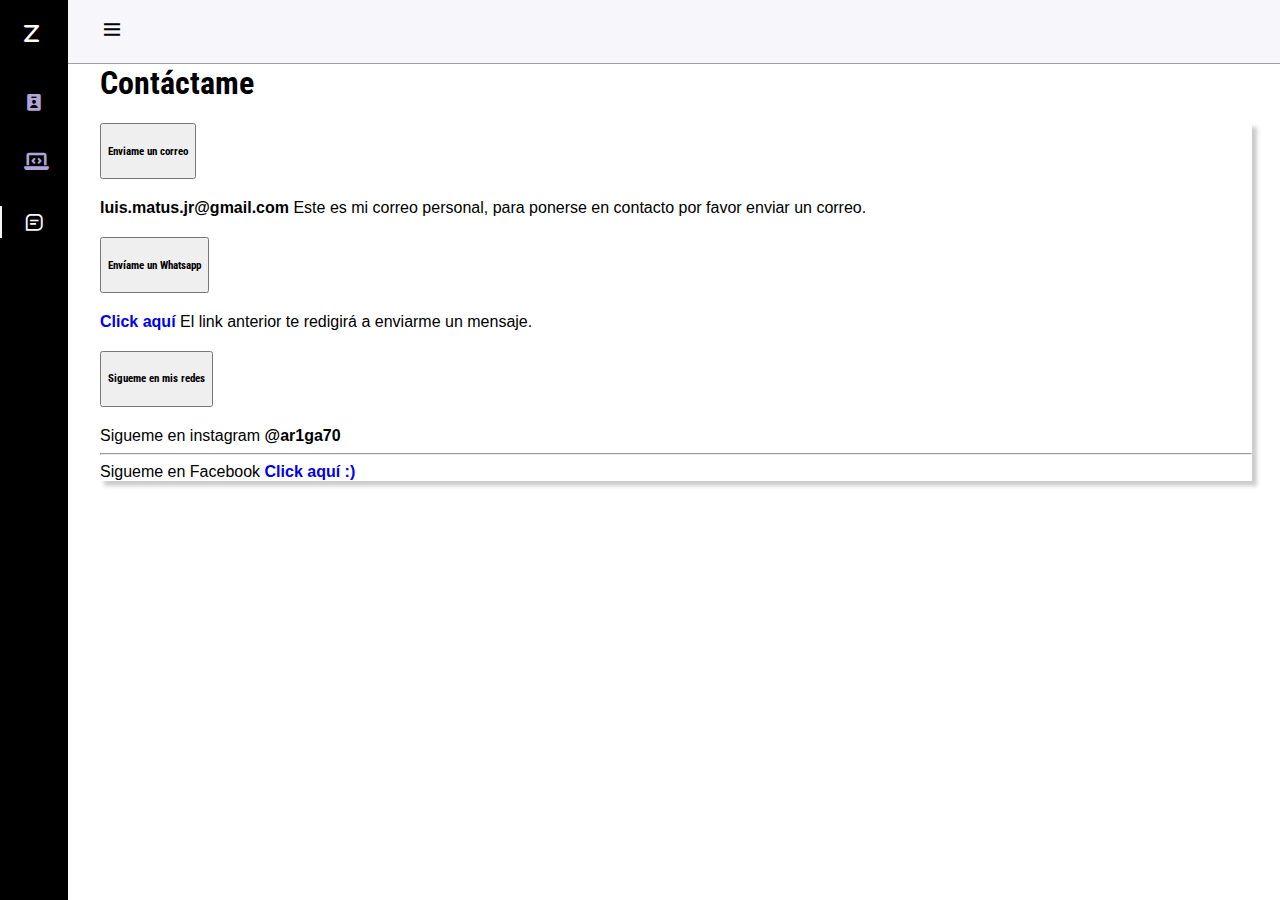
==== Contact.html @ c34e7e28 "V1" ====
<!DOCTYPE html>
<html lang="en">
<head>
    <meta charset="UTF-8">
    <meta http-equiv="X-UA-Compatible" content="IE=edge">
    <meta name="viewport" content="width=device-width, initial-scale=1.0">
    <title>Contacto</title><!--Boostrap-->
    <!--Boostrap-->
    <!-- CSS only -->
    <link href="https://cdn.jsdelivr.net/npm/bootstrap@5.2.0-beta1/dist/css/bootstrap.min.css" rel="stylesheet" integrity="sha384-0evHe/X+R7YkIZDRvuzKMRqM+OrBnVFBL6DOitfPri4tjfHxaWutUpFmBp4vmVor" crossorigin="anonymous">
    <link rel="stylesheet" href="https://cdnjs.cloudflare.com/ajax/libs/jquery/3.2.1/jquery.min.js">
    <link rel="stylesheet" href="https://cdn.jsdelivr.net/npm/bootstrap@5.0.0-beta1/dist/js/bootstrap.bundle.min.js">
    <link rel="stylesheet" href="https://cdn.jsdelivr.net/npm/boxicons@latest/css/boxicons.min.css">
    <!--Iconos-->
    <link rel="stylesheet" href="https://cdnjs.cloudflare.com/ajax/libs/font-awesome/6.1.1/css/all.min.css">
    
    <!--Styles customs-->
    <link rel="stylesheet" href="stylewho.css">
    <!--Fonts-->
    <link rel="preconnect" href="https://fonts.googleapis.com">
    <link rel="preconnect" href="https://fonts.gstatic.com" crossorigin>
    <link href="https://fonts.googleapis.com/css2?family=Roboto+Condensed:wght@400;700&display=swap" rel="stylesheet">
</head>
<body id="body-pd">
  <header class="header" id="header" style="border-bottom: 1px solid rgb(160, 160, 160) ;">
      <div class="header_toggle"> <i class='bx bx-menu' id="header-toggle"></i> </div>
  </header>
  <div class="l-navbar" id="nav-bar">
      <nav class="nav">
          <div> <a href="index.html" class="nav_logo"> <i class="fa-solid fa-z nav_icon" style="color: white;"></i> <span class="nav_logo-name">ukhu</span> </a>
              <div class="nav_list"> 
                  <a href="Who.html" class="nav_link"> <i class='bx bxs-user-badge nav_icon'></i> <span class="nav_name">Who am I?</span> </a> 
                  <a href="Proyects.html" class="nav_link" > <i class="fa-solid fa-laptop-code nav_icon"></i></i> <span class="nav_name">Proyects</span> </a> 
                  <a href="Contact.html" class="nav_link active"> <i class='bx bx-message-square-detail nav_icon'></i> <span class="nav_name">Contact me</span> </a> 
      </nav>
  </div>
  <!--Main content-->
  <h1>Contáctame</h1>
  <div class="container-fluid" style="max-width: 90vw; ">
    <div class="accordion" id="accordionExample">
      <div class="accordion-item">
        <h2 class="accordion-header" id="headingOne">
          <button class="accordion-button" type="button" data-bs-toggle="collapse" data-bs-target="#collapseOne" aria-expanded="true" aria-controls="collapseOne">
            <h5>Enviame un correo</h5>
          </button>
        </h2>
        <div id="collapseOne" class="accordion-collapse collapse show" aria-labelledby="headingOne" data-bs-parent="#accordionExample">
          <div class="accordion-body">
            <strong>luis.matus.jr@gmail.com</strong> Este es mi correo personal, para ponerse en contacto por favor enviar un correo.
          </div>
        </div>
      </div>
      <div class="accordion-item">
        <h2 class="accordion-header" id="headingTwo">
          <button class="accordion-button collapsed" type="button" data-bs-toggle="collapse" data-bs-target="#collapseTwo" aria-expanded="false" aria-controls="collapseTwo">
            <h5>Envíame un Whatsapp</h5>
          </button>
        </h2>
        <div id="collapseTwo" class="accordion-collapse collapse" aria-labelledby="headingTwo" data-bs-parent="#accordionExample">
          <div class="accordion-body">
            <strong> <a href="https://alvo.chat/3O0" target="_blank">Click aquí</a> </strong> El link anterior te redigirá a enviarme un mensaje.
          </div>
        </div>
      </div>
      <div class="accordion-item">
        <h2 class="accordion-header" id="headingThree">
          <button class="accordion-button collapsed" type="button" data-bs-toggle="collapse" data-bs-target="#collapseThree" aria-expanded="false" aria-controls="collapseThree">
            <h5>Sigueme en mis redes</h5>
          </button>
        </h2>
        <div id="collapseThree" class="accordion-collapse collapse" aria-labelledby="headingThree" data-bs-parent="#accordionExample">
          <div class="accordion-body">
            Sigueme en instagram <strong>@ar1ga70</strong> <hr>
            Sigueme en Facebook <strong><a href="https://www.facebook.com/luismanujr" target="_blank">Click aquí :)</a></strong>
          </div>
        </div>
      </div>
    </div>
  </div>
  
<!-- JavaScript Bundle with Popper -->
<script src="https://cdn.jsdelivr.net/npm/bootstrap@5.2.0-beta1/dist/js/bootstrap.bundle.min.js" integrity="sha384-pprn3073KE6tl6bjs2QrFaJGz5/SUsLqktiwsUTF55Jfv3qYSDhgCecCxMW52nD2" crossorigin="anonymous"></script>
<script src="script.js"></script>
</body>
</html>
---- stylewho.css ----
*, nav{
    font-family: 'Open Sans', sans-serif;
    text-decoration: none;
}
body h1,h2,h3,h4,h5{
    font-family: 'Roboto Condensed', sans-serif;
    font-weight: bold
}

ul li p{
    font-weight: lighter;
}
@import url("https://fonts.googleapis.com/css2?family=Nunito:wght@400;600;700&display=swap");:root{--header-height: 3rem;--nav-width: 68px;--first-color: black;--first-color-light: #AFA5D9;--white-color: #F7F6FB;--body-font: 'Nunito', sans-serif;--normal-font-size: 1rem;--z-fixed: 100}*,::before,::after{box-sizing: border-box}body{position: relative;margin: var(--header-height) 0 0 0;padding: 0 1rem;font-family: var(--body-font);font-size: var(--normal-font-size);transition: .5s}a{text-decoration: none}.header{width: 100%;height: var(--header-height);position: fixed;top: 0;left: 0;display: flex;align-items: center;justify-content: space-between;padding: 0 1rem;background-color: var(--white-color);z-index: var(--z-fixed);transition: .5s}.header_toggle{color: var(--first-color);font-size: 1.5rem;cursor: pointer}.header_img{width: 35px;height: 35px;display: flex;justify-content: center;border-radius: 50%;overflow: hidden}.header_img img{width: 40px}.l-navbar{position: fixed;top: 0;left: -30%;width: var(--nav-width);height: 100vh;background-color: var(--first-color);padding: .5rem 1rem 0 0;transition: .5s;z-index: var(--z-fixed)}.nav{height: 100%;display: flex;flex-direction: column;justify-content: space-between;overflow: hidden}.nav_logo, .nav_link{display: grid;grid-template-columns: max-content max-content;align-items: center;column-gap: 1rem;padding: .5rem 0 .5rem 1.5rem}.nav_logo{margin-bottom: 2rem}.nav_logo-icon{font-size: 1.25rem;color: var(--white-color)}.nav_logo-name{color: var(--white-color);font-weight: 700}.nav_link{position: relative;color: var(--first-color-light);margin-bottom: 1.5rem;transition: .3s}.nav_link:hover{color: var(--white-color)}.nav_icon{font-size: 1.25rem}.show{left: 0}.body-pd{padding-left: calc(var(--nav-width) + 1rem)}.active{color: var(--white-color)}.active::before{content: '';position: absolute;left: 0;width: 2px;height: 32px;background-color: var(--white-color)}.height-100{height:100vh}@media screen and (min-width: 768px){body{margin: calc(var(--header-height) + 1rem) 0 0 0;padding-left: calc(var(--nav-width) + 2rem)}.header{height: calc(var(--header-height) + 1rem);padding: 0 2rem 0 calc(var(--nav-width) + 2rem)}.header_img{width: 40px;height: 40px}.header_img img{width: 45px}.l-navbar{left: 0;padding: 1rem 1rem 0 0}.show{width: calc(var(--nav-width) + 156px)}.body-pd{padding-left: calc(var(--nav-width) + 188px)}}
.columna{
    background-color: #eee;
    border: 1px solid black ;
    border-radius: 5px ;
    box-shadow: 2px 2px 2px 1px rgba(0, 0, 0, 0.2);
    
}
.uno{
    margin-top: 10px;
}
.dos{
    margin-top: 10px;
    margin-bottom: 10px;
}
.foot3r{
    background-color: #eee;
    border: 1px solid black ;
    border-radius: 5px ;
    box-shadow: 2px 2px 2px 1px rgba(0, 0, 0, 0.2);
    margin-bottom: 10px;
    color: black;
    height: auto;
    padding: 3px;
}
.fot{
    display: flex;
    justify-content: space-around;
}
.fot button{
    border: 1px solid black;
    border-radius: 5px;
    box-shadow: 2px 2px 2px 1px rgba(0, 0, 0, 0.2);
    transition: 1s;
}
ul a{
    text-decoration: none;
    color: black;
    font-size: 20px;
    transition: 1s;
}
ul a:hover{

    text-decoration: none;
    font-size: 25px;
    color: white;
    
    font-weight: bold;

}
ul button:hover{
    background-color: black;

}
.foot3r ul{
    list-style: none;
    padding: 0;
    margin: 0;
}
.nav a{
    transition: 1sg;
}
.nav a:hover{
    font-size: 20px;
    text-decoration: none;
}
.accordion-collapse{
    width: 100%;
    transition: 1s;
}
.accordion{
    box-shadow: 4px 4px 4px 0.5px rgba(0, 0, 0, 0.2);
}
.accordion-collapse:hover{
    font-size: 16.5px;
}
.card{
    width: 35vw;
    padding: 5px;
    margin-bottom: 25px;
    transition: 1s;
}
.card:hover{
    transform: scale(1.01);
    box-shadow: 2px 2px 2px 1px rgba(0, 0, 0, 0.2);
}
.BasicInfo li{
    font-size: 16px;
    list-style-type: none;
    
}
@media only screen and (min-width: 768px){
}
@media only screen and (max-width: 500px){
    .disapear{
        max-width: 0px;
        margin: 0;
        padding: 0;
    }
    .card{
        width: 100vw;
        margin-bottom: 10px;
        
    }
    .foot3r, .dos{
        max-width: 95%;
    }
}
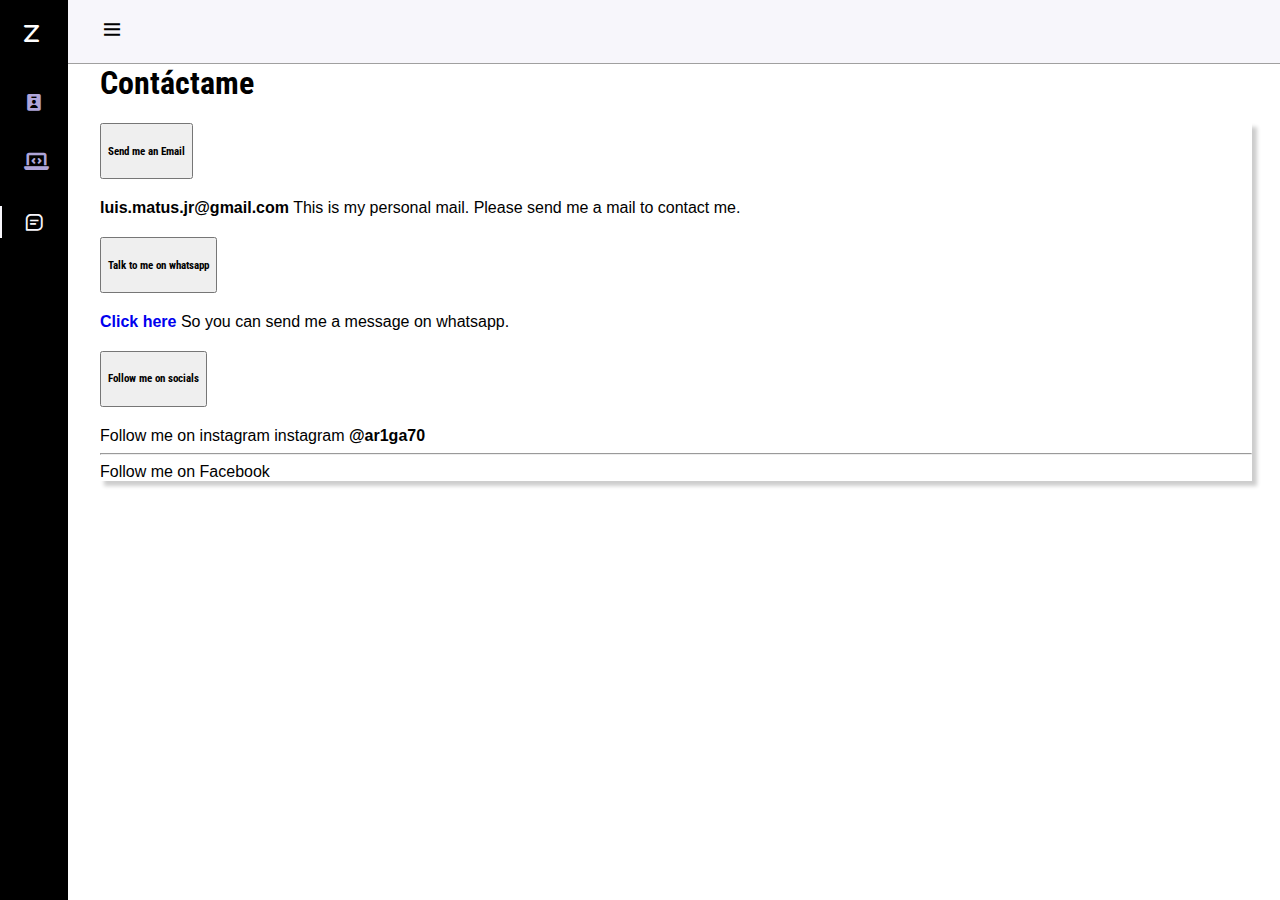
==== commit 92f51419: "V1.01" ====
--- a/Contact.html
+++ b/Contact.html
@@ -41,37 +41,37 @@
       <div class="accordion-item">
         <h2 class="accordion-header" id="headingOne">
           <button class="accordion-button" type="button" data-bs-toggle="collapse" data-bs-target="#collapseOne" aria-expanded="true" aria-controls="collapseOne">
-            <h5>Enviame un correo</h5>
+            <h5>Send me an Email</h5>
           </button>
         </h2>
         <div id="collapseOne" class="accordion-collapse collapse show" aria-labelledby="headingOne" data-bs-parent="#accordionExample">
           <div class="accordion-body">
-            <strong>luis.matus.jr@gmail.com</strong> Este es mi correo personal, para ponerse en contacto por favor enviar un correo.
+            <strong>luis.matus.jr@gmail.com</strong> This is my personal mail. Please send me a mail to contact me.
           </div>
         </div>
       </div>
       <div class="accordion-item">
         <h2 class="accordion-header" id="headingTwo">
           <button class="accordion-button collapsed" type="button" data-bs-toggle="collapse" data-bs-target="#collapseTwo" aria-expanded="false" aria-controls="collapseTwo">
-            <h5>Envíame un Whatsapp</h5>
+            <h5>Talk to me on whatsapp</h5>
           </button>
         </h2>
         <div id="collapseTwo" class="accordion-collapse collapse" aria-labelledby="headingTwo" data-bs-parent="#accordionExample">
           <div class="accordion-body">
-            <strong> <a href="https://alvo.chat/3O0" target="_blank">Click aquí</a> </strong> El link anterior te redigirá a enviarme un mensaje.
+            <strong> <a href="https://alvo.chat/3O0" target="_blank">Click here</a> </strong> So you can send me a message on whatsapp.
           </div>
         </div>
       </div>
       <div class="accordion-item">
         <h2 class="accordion-header" id="headingThree">
           <button class="accordion-button collapsed" type="button" data-bs-toggle="collapse" data-bs-target="#collapseThree" aria-expanded="false" aria-controls="collapseThree">
-            <h5>Sigueme en mis redes</h5>
+            <h5>Follow me on socials</h5>
           </button>
         </h2>
         <div id="collapseThree" class="accordion-collapse collapse" aria-labelledby="headingThree" data-bs-parent="#accordionExample">
           <div class="accordion-body">
-            Sigueme en instagram <strong>@ar1ga70</strong> <hr>
-            Sigueme en Facebook <strong><a href="https://www.facebook.com/luismanujr" target="_blank">Click aquí :)</a></strong>
+            Follow me on instagram instagram <strong>@ar1ga70</strong> <hr>
+            Follow me on Facebook <strong><a href="https://www.facebook.com/luismanujr" target="_blank"></a></strong>
           </div>
         </div>
       </div>
